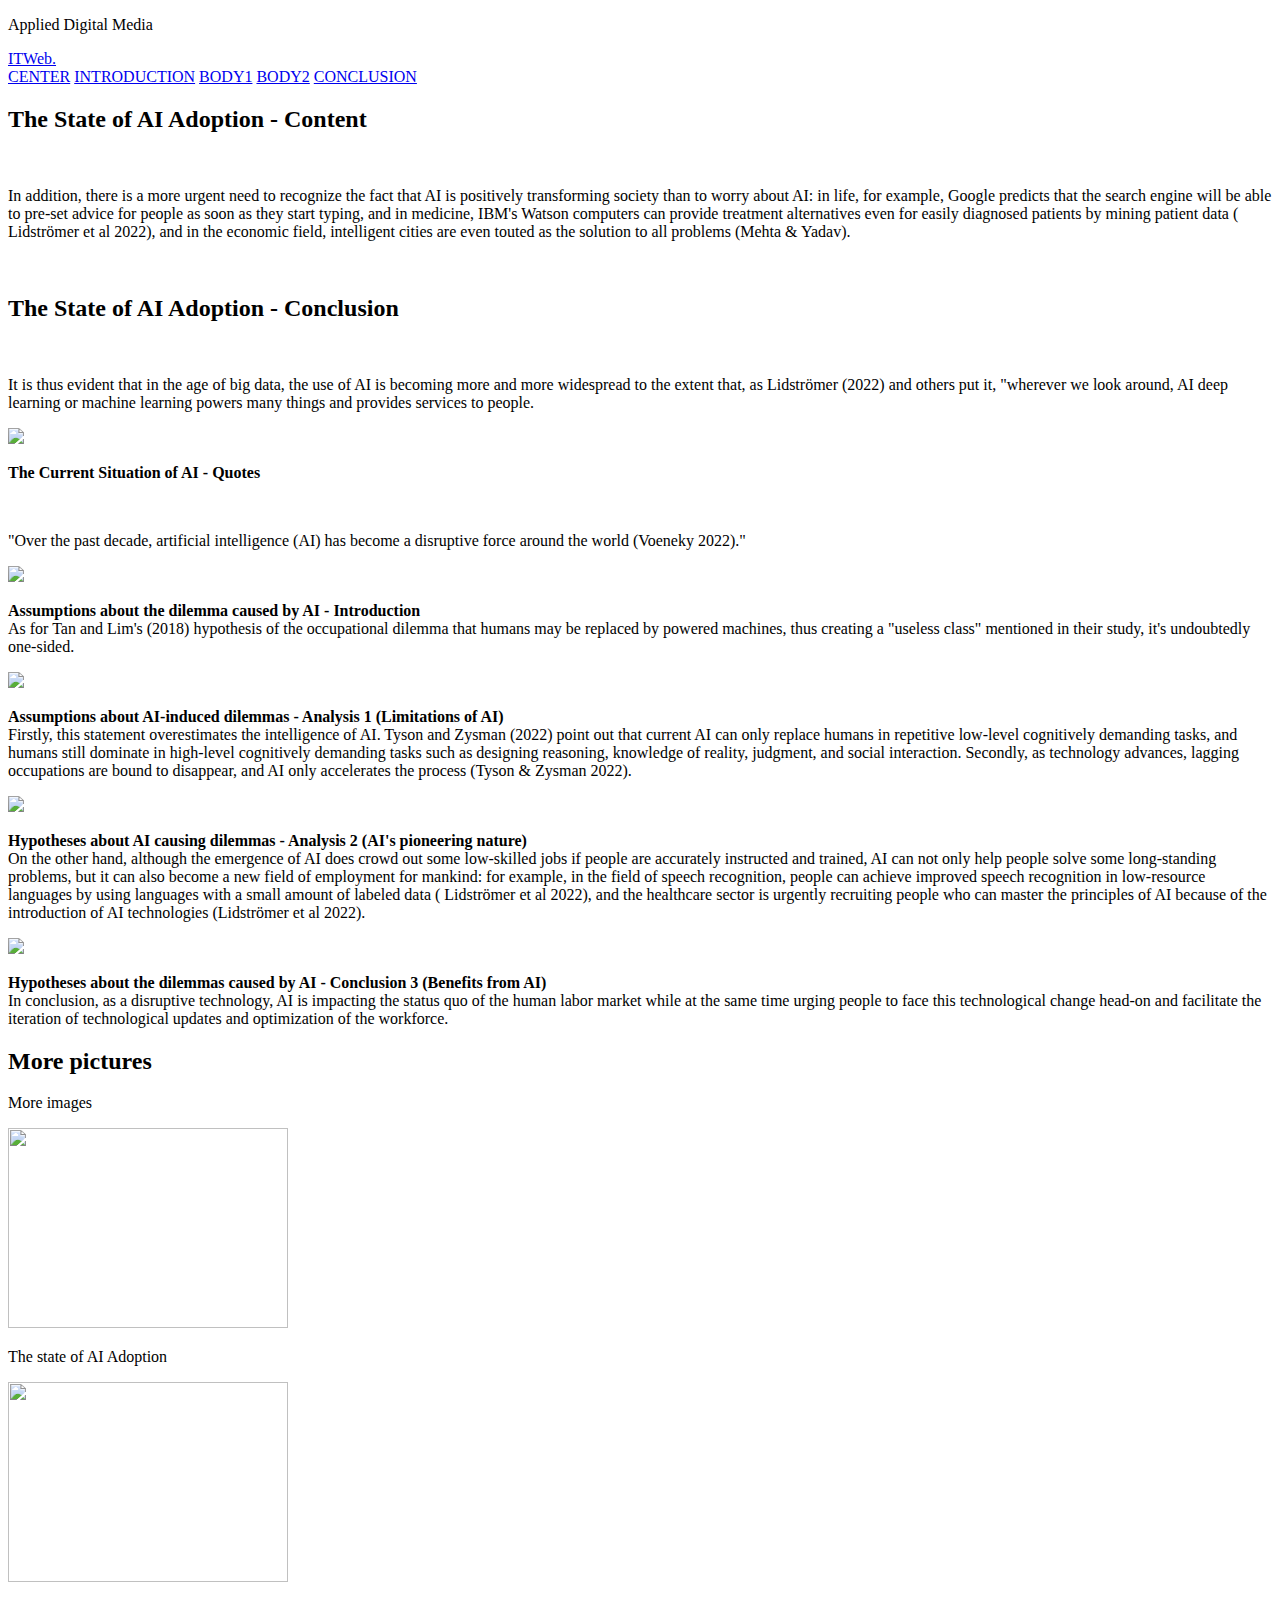
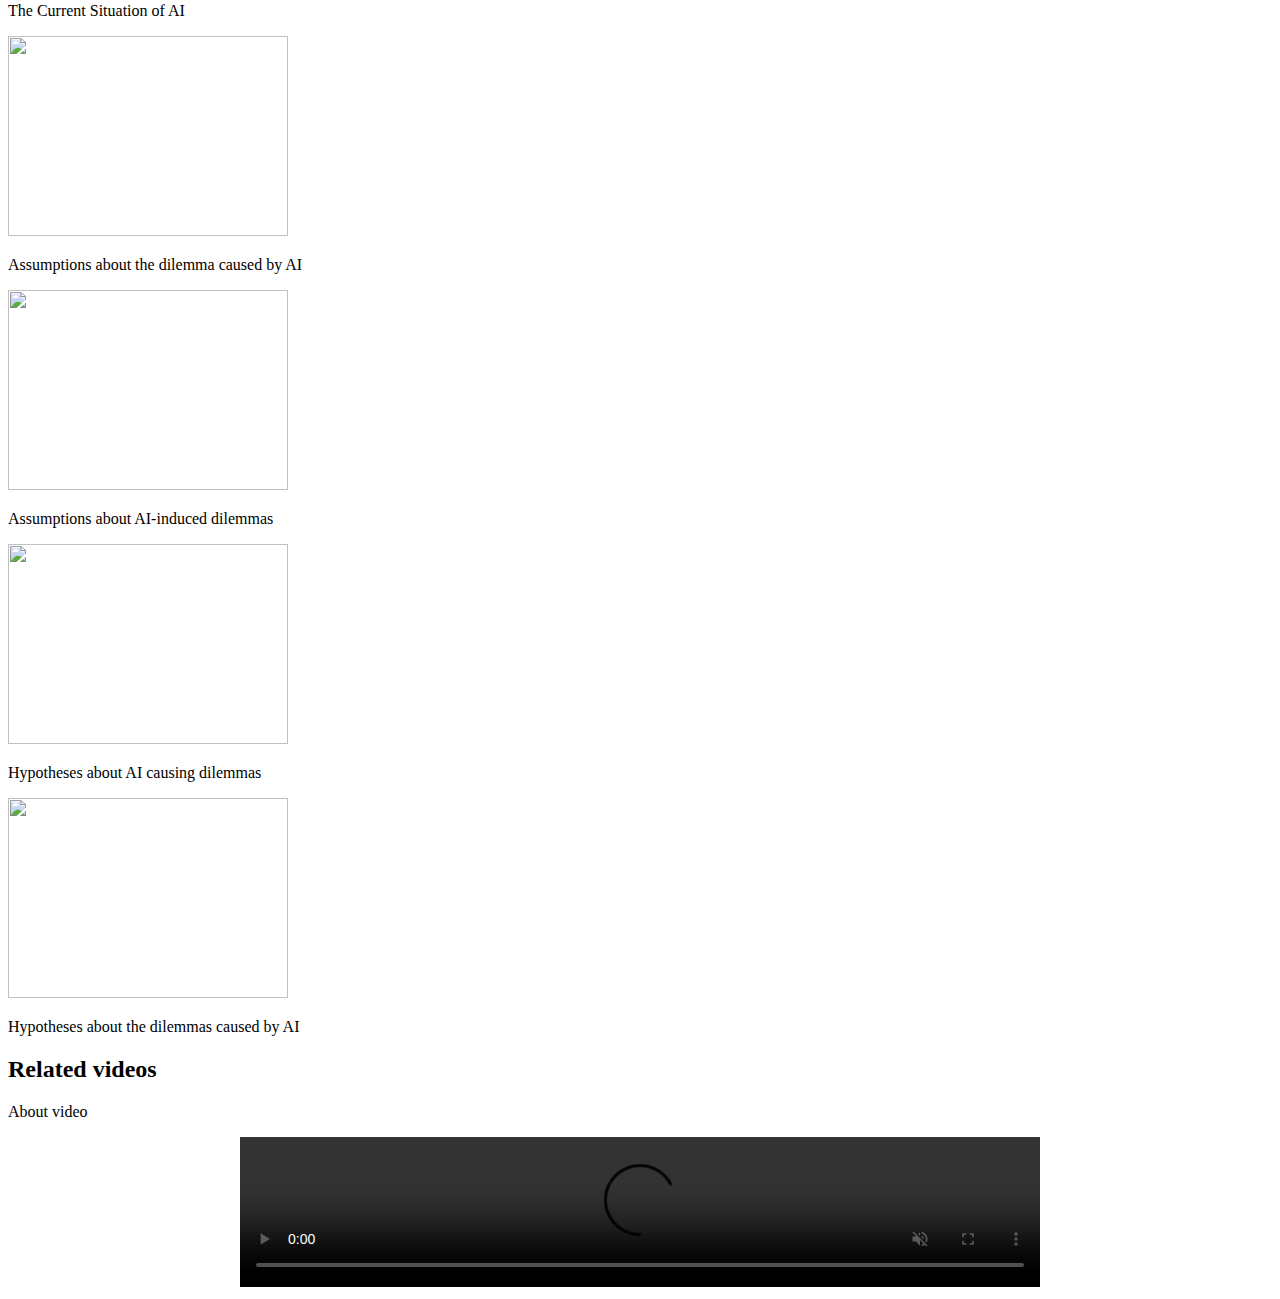
==== COMPUTER.html @ 16936fea "Add files via upload" ====
<!DOCTYPE html>
<html>

<head>
  <title>COMPUTER</title>
  <link rel="stylesheet" href="./css/jiesao.css">



</head>

<body>
  <!--Set header  -->
  <div id="top">

    <p>Applied Digital Media</p>

  </div>

  <!-- Set navigation bar -->
  <header class="header">
    <a href="#" class="logo">ITWeb.</a>
    <form action="#" method="post" style="float: right">
      <span style="color:rgb(16, 35, 65);font-weight: bold"></span>

    </form>

    <nav class="navbar">
      <a href="CENTER.html" style="--i:1;">CENTER</a>
        <a href="INDEX.html" style="--i:2;">INTRODUCTION</a>
        <a href="INTRODUCE.html" style="--i:3;">BODY1</a>
        <a href="COMPUTER.html" style="--i:4;"class="active" >BODY2</a>
        <a href="FORUM.html" style="--i:5;">CONCLUSION</a>
    </nav>

  </header>
  <div id="xian"></div>

  <!-- content part -->
  <div id="content">

    <!-- right part -->
    <div id="content-right">
      <h2>
        The State of AI Adoption - Content</h2>
      <br> <!-- Line break for space -->
      <p>
        In addition, there is a more urgent need to recognize the fact that AI is positively 
        transforming society than to worry about AI: in life, for example, Google predicts 
        that the search engine will be able to pre-set advice for people as soon as they start 
        typing, and in medicine, IBM's Watson computers can provide treatment alternatives even 
        for easily diagnosed patients by mining patient data ( Lidströmer et al 2022), and in 
        the economic field, intelligent cities are even touted as the solution to all problems (Mehta & Yadav). </p>
        <br> <!-- Line break for space -->
        <h2>
        The State of AI Adoption - Conclusion</h2>
      <br> <!-- Line break for space -->
      <p>
        It is thus evident that in the age of big data, the use of AI is becoming more and more widespread 
        to the extent that, as Lidströmer (2022) and others put it, "wherever we look around, AI deep 
        learning or machine learning powers many things and provides services to people.</p>
       
      </p>

    </div>
    <!-- left part -->
    <div id="content-left">
      <img src="./images/20181119223616_ivbpc.png">
      <br> <!-- Line break for space -->
      <p>
        <strong>The Current Situation of AI - Quotes</strong>
     </p>
      <br> <!-- Line break for space -->
      <p>
        "Over the past decade, artificial intelligence (AI) 
        has become a disruptive force around the world (Voeneky 2022)."
      </p>
    </div>
  </div>
  <div class="xian"></div>

  <div id="contentt">
    <div class="contentt-image">
      <img src="./images/0b95c82cae6b8095711573e83478814d09520293321fda-nfktg0.jpg">

      <p>
        
        <b>Assumptions about the dilemma caused by AI - Introduction</b>
        <br>
        As for Tan and Lim's (2018) hypothesis of the occupational dilemma that 
        humans may be replaced by powered machines, thus creating a "useless class"
        mentioned in their study, it's undoubtedly one-sided.
      </p>
     
    </div>

    <div class="contentt-image">
      <img src="./images/2c835fd02cae523e8033a4897d49af02753a623e14ec41-oLsOW8.jpg">

      <p>
        <b>Assumptions about AI-induced dilemmas - Analysis 1 (Limitations of AI)</b>
        <br>
        Firstly, this statement overestimates the intelligence of AI. Tyson and 
        Zysman (2022) point out that current AI can only replace humans in repetitive 
        low-level cognitively demanding tasks, and humans still dominate in high-level 
        cognitively demanding tasks such as designing reasoning, knowledge of reality, 
        judgment, and social interaction. Secondly, as technology advances, lagging 
        occupations are bound to disappear, and AI only accelerates the process (Tyson & Zysman 2022).
      </p>
    </div>

    <div class="contentt-image">
      <img src="./images/fc00b9d25867e518eb477677df7592da.jpg">

      <p>
        <b>Hypotheses about AI causing dilemmas - Analysis 2 (AI's pioneering nature)</b>
        <br>
        On the other hand, although the emergence of AI does crowd out some low-skilled 
        jobs if people are accurately instructed and trained, AI can not only help people 
        solve some long-standing problems, but it can also become a new field of employment 
        for mankind: for example, in the field of speech recognition, people can achieve 
        improved speech recognition in low-resource languages by using languages with a 
        small amount of labeled data ( Lidströmer et al 2022), and the healthcare sector 
        is urgently recruiting people who can master the principles of AI because of the 
        introduction of AI technologies (Lidströmer et al 2022).
      </p>
    </div>
  </div>
  <div class="contentt-image" id="new-content">
      <img src="./images/20181119223616_ivbpc.png">

      <p>
        <b>Hypotheses about the dilemmas caused by AI - Conclusion 3 (Benefits from AI)</b>
        <br>
        In conclusion, as a disruptive technology, AI is impacting the status quo of the human labor market while at the same time urging people to face this technological change head-on and facilitate the iteration of technological updates and optimization of the workforce.
      </p>
    </div>
  </div>

<div class="xian"></div>


  <div class="fbt">
    <h2>More pictures</h2>
    <p>More images</p>
  </div>

  <div id="content-image">
    <div class="image">
      <a href="#"><img src="./images/inde2.webp" width="280px" height="200px"></a>
      <p>The state of AI Adoption</p>
    </div>
    <div class="image">
      <a href="#"><img src="./images/ai.jpeg" width="280px" height="200px"></a>
      <p>The Current Situation of AI</p>
    </div>
    <div class="image">
      <a href="#"><img src="./images/soft.jpeg" width="280px" height="200px"></a>
      <p>Assumptions about the dilemma caused by AI</p>
    </div>
    <div class="image">
      <a href="#"><img src="./images/inter.jpeg" width="280px" height="200px"></a>
      <p>Assumptions about AI-induced dilemmas</p>
    </div>
    <div class="image">
      <a href="#"><img src="./images/ele.webp" width="280px" height="200px"></a>
      <p>Hypotheses about AI causing dilemmas</p>
    </div>
    <div class="image">
      <a href="#"><img src="./images/data.jpg" width="280px" height="200px"></a>
      <p>Hypotheses about the dilemmas caused by AI</p>
    </div>

  </div>

  <div class="xian"></div>

  <div class="fbt">
    <h2>Related videos</h2>
    <p>About video</p>
  </div>

  <div style="width: 800px;margin: 0 auto;">
    <video src="./images/video.mp4" autoplay muted controls width="800px"></video>
  </div>



</body>

</html>
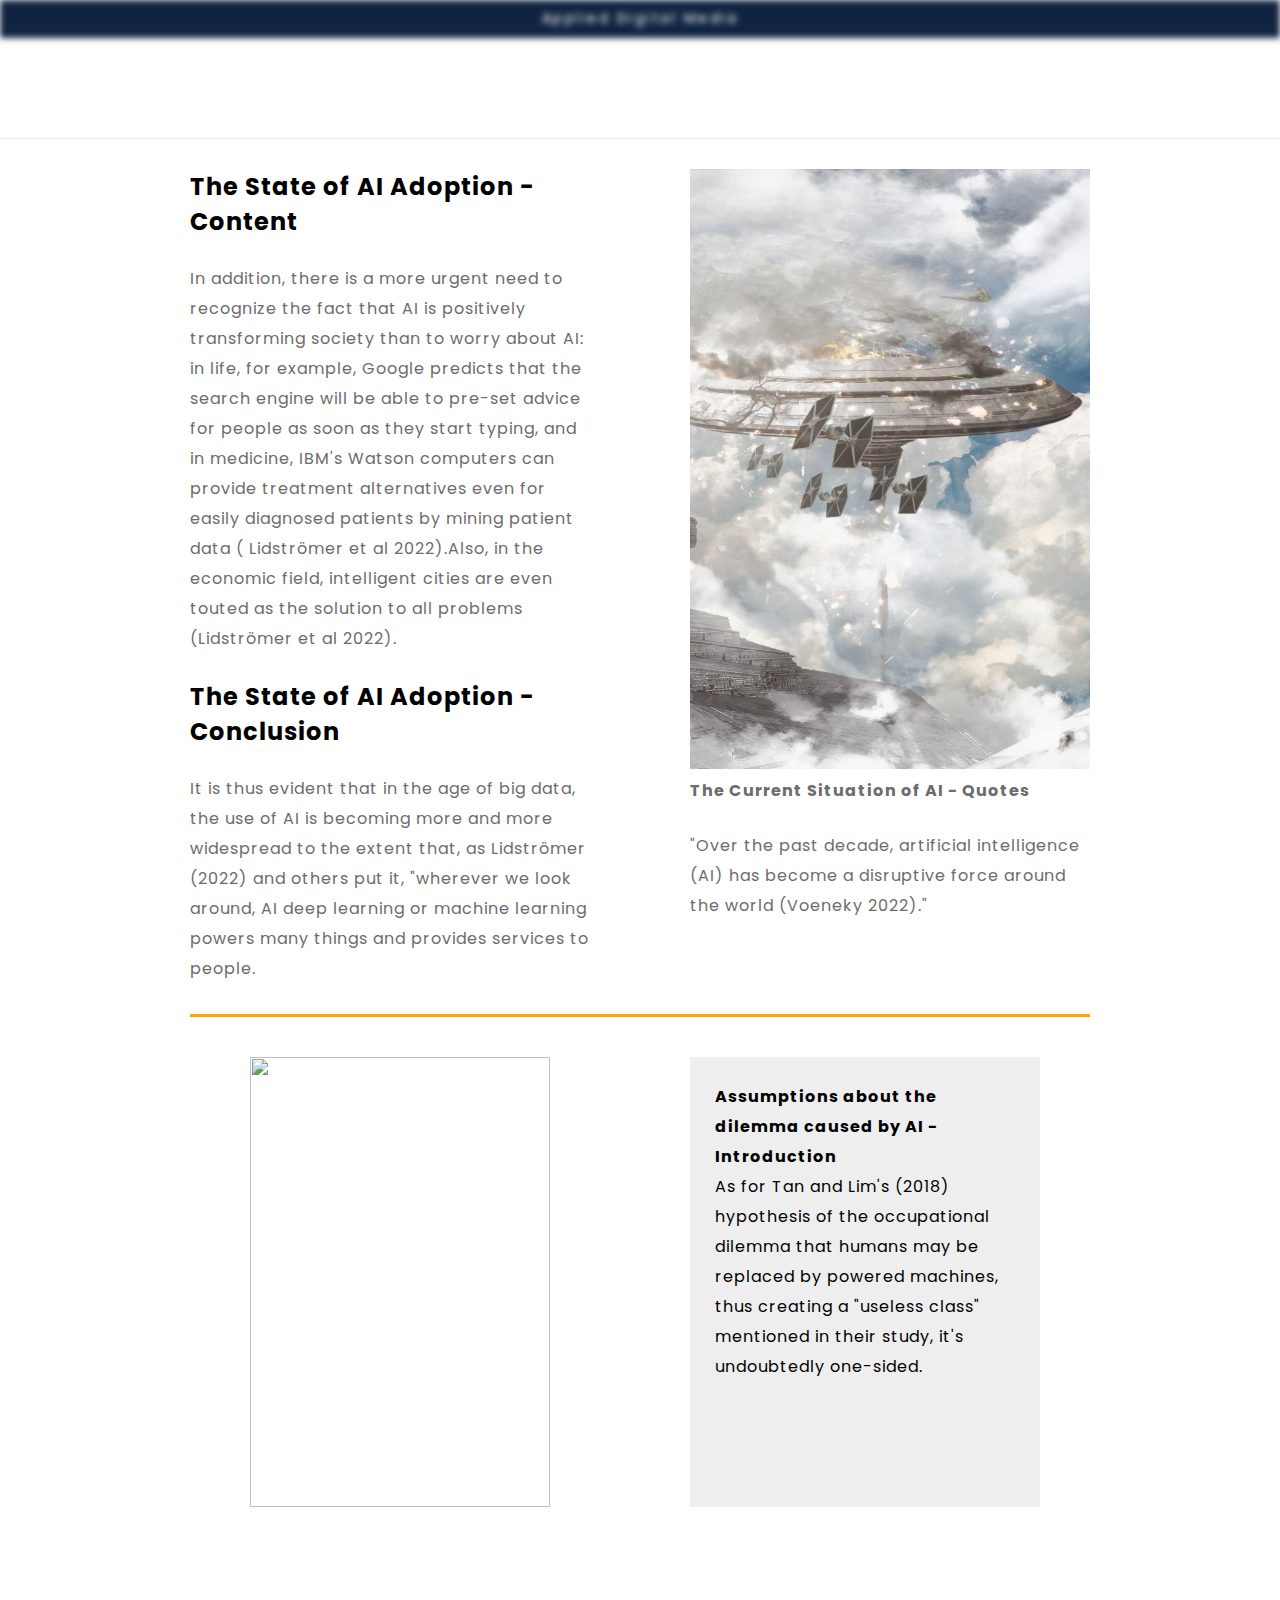
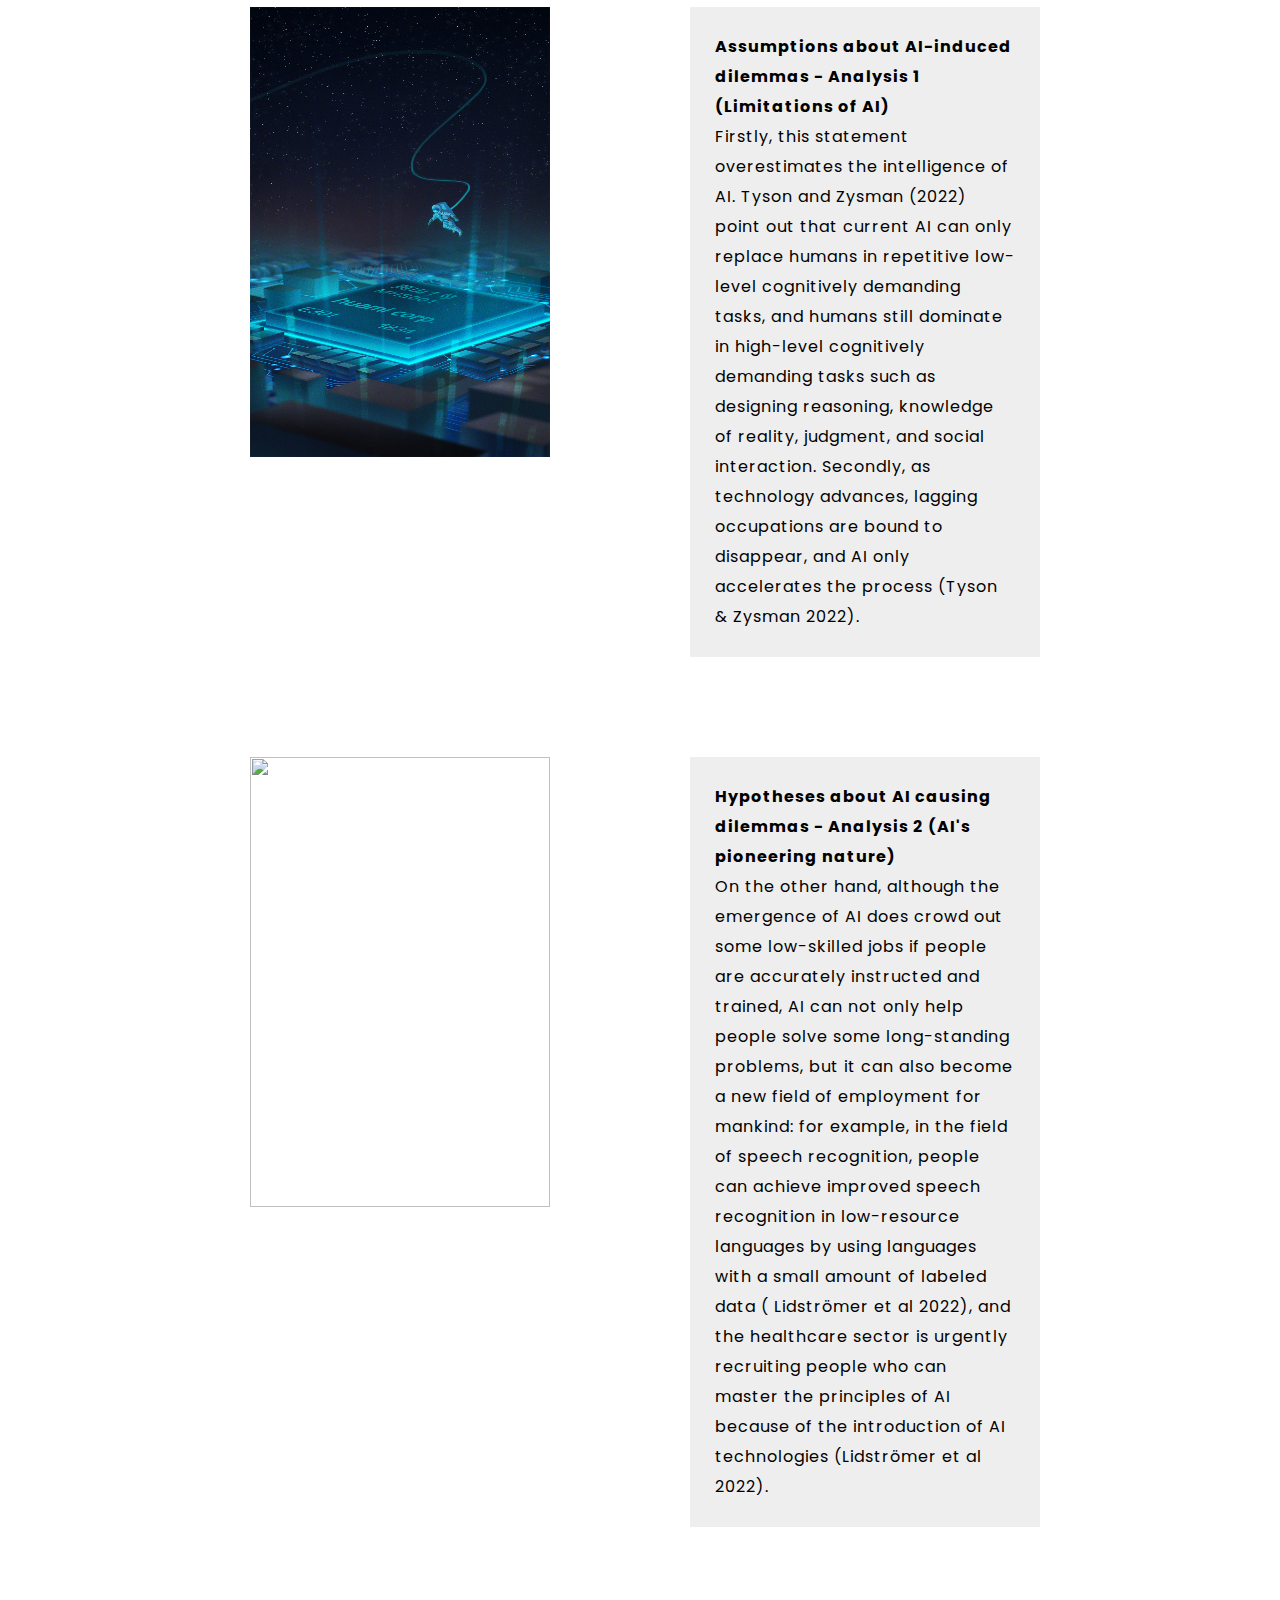
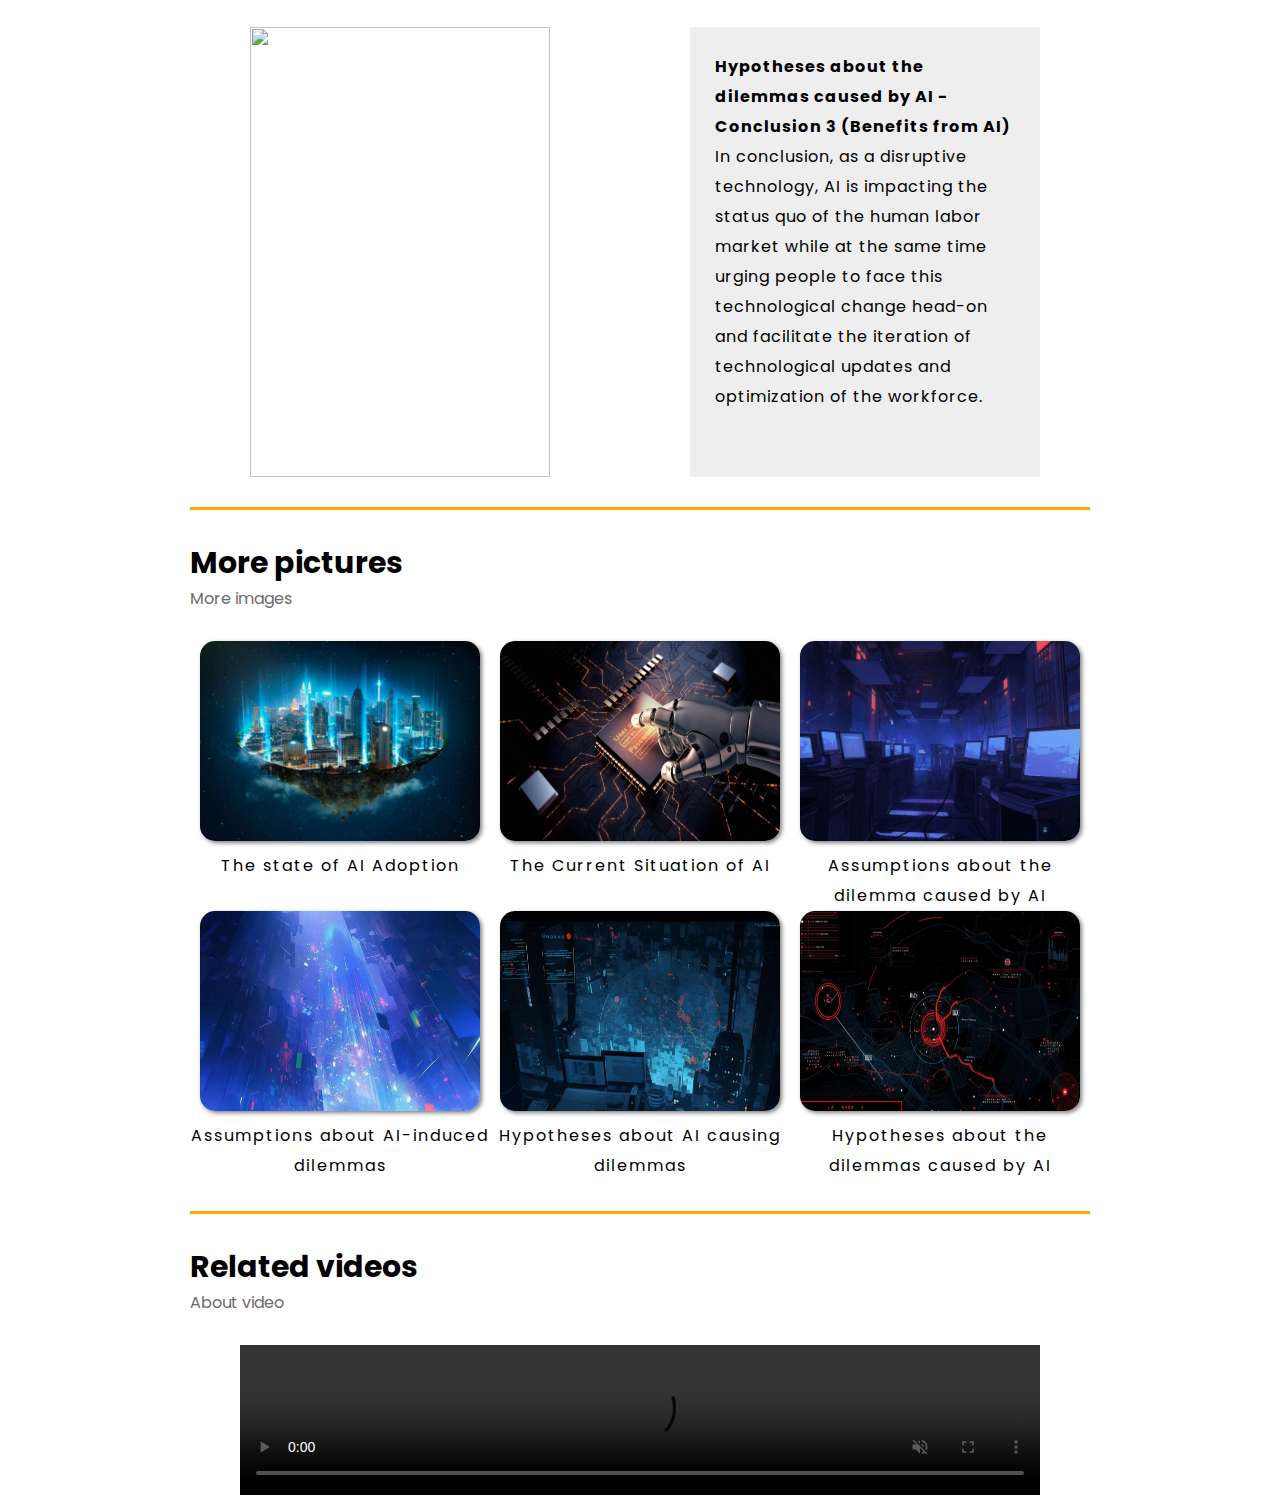
==== commit 06655e8d: "Add files via upload" ====
--- a/COMPUTER.html
+++ b/COMPUTER.html
@@ -49,8 +49,8 @@
         transforming society than to worry about AI: in life, for example, Google predicts 
         that the search engine will be able to pre-set advice for people as soon as they start 
         typing, and in medicine, IBM's Watson computers can provide treatment alternatives even 
-        for easily diagnosed patients by mining patient data ( Lidströmer et al 2022), and in 
-        the economic field, intelligent cities are even touted as the solution to all problems (Mehta & Yadav). </p>
+        for easily diagnosed patients by mining patient data ( Lidströmer et al 2022).Also, in 
+        the economic field, intelligent cities are even touted as the solution to all problems (Lidströmer et al 2022). </p>
         <br> <!-- Line break for space -->
         <h2>
         The State of AI Adoption - Conclusion</h2>
@@ -81,7 +81,7 @@
 
   <div id="contentt">
     <div class="contentt-image">
-      <img src="./images/0b95c82cae6b8095711573e83478814d09520293321fda-nfktg0.jpg">
+      <img src="./images/body2.jpg">
 
       <p>
         
@@ -110,7 +110,7 @@
     </div>
 
     <div class="contentt-image">
-      <img src="./images/fc00b9d25867e518eb477677df7592da.jpg">
+      <img src="./images/body.jpg">
 
       <p>
         <b>Hypotheses about AI causing dilemmas - Analysis 2 (AI's pioneering nature)</b>
@@ -127,7 +127,7 @@
     </div>
   </div>
   <div class="contentt-image" id="new-content">
-      <img src="./images/20181119223616_ivbpc.png">
+      <img src="./images/body3.jpg">
 
       <p>
         <b>Hypotheses about the dilemmas caused by AI - Conclusion 3 (Benefits from AI)</b>
@@ -155,19 +155,19 @@
       <p>The Current Situation of AI</p>
     </div>
     <div class="image">
-      <a href="#"><img src="./images/soft.jpeg" width="280px" height="200px"></a>
+      <a href="#"><img src="./images/What to worry about.jpg" width="280px" height="200px"></a>
       <p>Assumptions about the dilemma caused by AI</p>
     </div>
     <div class="image">
-      <a href="#"><img src="./images/inter.jpeg" width="280px" height="200px"></a>
+      <a href="#"><img src="./images/Reason for concern.jpg" width="280px" height="200px"></a>
       <p>Assumptions about AI-induced dilemmas</p>
     </div>
     <div class="image">
-      <a href="#"><img src="./images/ele.webp" width="280px" height="200px"></a>
+      <a href="#"><img src="./images/Introduction.jpg" width="280px" height="200px"></a>
       <p>Hypotheses about AI causing dilemmas</p>
     </div>
     <div class="image">
-      <a href="#"><img src="./images/data.jpg" width="280px" height="200px"></a>
+      <a href="#"><img src="./images/The difference between AI and humans.jpg" width="280px" height="200px"></a>
       <p>Hypotheses about the dilemmas caused by AI</p>
     </div>
 
--- a/css/jiesao.css
+++ b/css/jiesao.css
@@ -0,0 +1,370 @@
+/* General settings*/
+@import url('https://fonts.googleapis.com/css2?family=Poppins');
+
+* {
+  margin: 0;
+  padding: 0;
+  box-sizing: border-box;
+  font-family: 'Poppins', sans-serif;
+
+}
+
+/* Set header style */
+#top {
+  margin: 0px;
+  padding: 0;
+  width: 100%;
+  height: 38px;
+  background-color: rgb(16, 35, 65);
+  font-size: 0px;
+  text-align: center;
+}
+
+#top:hover {
+  transition: filter 1s ease-in-out;
+  filter: blur(3px);
+}
+
+#top p {
+  position: relative;
+  top: 8px;
+  padding: 0;
+  margin: 0;
+  display: inline-block;
+  border: none;
+  box-shadow: none;
+  color: white;
+  font-size: 14px;
+  letter-spacing: 2.5px;
+}
+
+/* Set navigation bar style */
+.header {
+
+  top: 0;
+  left: 0;
+  width: 100%;
+  padding: 20px 50px;
+  margin: 8px 0 0 0;
+  background: transparent;
+  display: flex;
+  justify-content: space-between;
+  align-items: center;
+  z-index: 100;
+}
+
+.logo {
+  font-size: 25px;
+  color: black;
+  text-decoration: none;
+  font-weight: 600;
+  cursor: default;
+  opacity: 0;
+  animation: slideRight 1s ease forwards;
+}
+
+.navbar a {
+  display: inline-block;
+  font-size: 18px;
+  color: black;
+  text-decoration: none;
+  font-weight: 500;
+  margin-left: 35px;
+  transition: .3s;
+  opacity: 0;
+  animation: slideTop .5s ease forwards;
+  animation-delay: calc(.2s * var(--i));
+}
+
+.navbar a:hover,
+.navbar a.active {
+  font-weight: bold;
+  color: #801f1f;
+}
+
+@keyframes slideRight {
+  0% {
+    transform: translateX(-100px);
+    opacity: 0;
+  }
+
+  100% {
+    transform: translateX(0);
+    opacity: 1;
+  }
+}
+
+@keyframes slideTop {
+  0% {
+    transform: translateY(-100px);
+    opacity: 0;
+  }
+
+  100% {
+    transform: translateY(0);
+    opacity: 1;
+  }
+}
+
+
+input:nth-child(1) {
+  margin: 0 0 0 0;
+  width: 550px;
+  height: 40px;
+  border: 1px solid rgb(16, 35, 65);
+  border-radius: 0px;
+  font-size: 16px;
+  color: #555;
+  outline: none;
+}
+
+input:nth-child(1):focus {
+  transition: 1s;
+  border-color: rgb(16, 35, 65);
+  box-shadow: 0 0 0 0.2rem rgba(0, 123, 255, 0.25);
+}
+
+input:nth-child(3) {
+  display: none;
+  --width: 50px;
+  --timing: 2s;
+  border: 0;
+  width: var(--width);
+  height: 30px;
+  padding-block: 1em;
+  color: #fff;
+  font-weight: bold;
+  font-size: 10px;
+  background: green;
+  transition: all 0.2s;
+  border-radius: 5px;
+  align-items: center;
+}
+
+input:nth-child(2):hover {
+  background-image: linear-gradient(to right, rgb(250, 82, 82), rgb(250, 82, 82) 16.65%, rgb(190, 75, 219) 16.65%, rgb(190, 75, 219) 33.3%, rgb(76, 110, 245) 33.3%, rgb(76, 110, 245) 49.95%, rgb(64, 192, 87) 49.95%, rgb(64, 192, 87) 66.6%, rgb(250, 176, 5) 66.6%, rgb(250, 176, 5) 83.25%, rgb(253, 126, 20) 83.25%, rgb(253, 126, 20) 100%, rgb(250, 82, 82) 100%);
+  animation: var(--timing) linear dance6123 infinite;
+  transform: scale(1.1) translateY(-1px);
+}
+
+@keyframes dance6123 {
+  to {
+    background-position: var(--width);
+  }
+}
+
+#xian {
+  background-color: #ebebeb;
+  width: 100%;
+  height: 1px;
+  padding: 0 0 0 0;
+  margin: 14px 0 0 0;
+}
+
+/* carousel */
+
+
+/* Set content section */
+#content {
+  width: 900px;
+  margin: 0 auto;
+  margin-top: 30px;
+  display: flex;
+  justify-content: space-between;
+}
+
+
+/* left part */
+#content-left {
+  width: 400px;
+  margin-left: 60px;
+}
+
+#content-left img {
+  width: 400px;
+  height: 600px;
+}
+
+#content-left p {
+  color: rgb(108, 108, 108);
+  font-size: 16px;
+  letter-spacing: 1px;
+  line-height: 30px;
+}
+
+/* right part*/
+#content-right {
+  width: 400px;
+}
+
+#content-right h2 {
+  margin: 0;
+  letter-spacing: 1px;
+}
+
+#content-right p {
+  color: rgb(108, 108, 108);
+  font-size: 16px;
+  letter-spacing: 1px;
+  line-height: 30px;
+}
+
+/* line */
+.xian {
+  width: 900px;
+  height: 3px;
+  background: rgb(255, 166, 0);
+  margin: 0 auto;
+  margin-top: 30px;
+}
+
+/*  */
+.fbt {
+  width: 900px;
+  margin: 0 auto;
+
+  margin-bottom: 30px;
+  margin-top: 30px;
+}
+
+.fbt h2 {
+  font-size: 30px;
+  margin-bottom: 0px;
+}
+
+.fbt p {
+  color: rgb(108, 108, 108);
+  font-size: 16px;
+}
+
+/* Content area picture settings */
+#content-image {
+  line-height: 30px;
+  width: 900px;
+  margin: 0 auto;
+  text-align: center;
+  display: flex;
+  justify-content: space-between;
+  flex-wrap: wrap;
+}
+
+.image img {
+  border-radius: 15px;
+  transition: 1s ease-in-out;
+  box-shadow: 2px 2px 4px rgba(0, 0, 0, 0.5);
+}
+
+.image p {
+  width: 300px;
+  text-align: center;
+  letter-spacing: 2px;
+
+}
+
+
+.image img:hover {
+  scale: 0.8;
+}
+
+/*  */
+#contentt {
+  width: 900px;
+  margin: 0 auto;
+  margin-top: 40px;
+}
+
+.contentt-image {
+  width: 900px;
+  display: flex;
+  justify-content: space-between;
+  margin-bottom: 100px;
+}
+
+.contentt-image img {
+  width: 300px;
+  height: 450px;
+  margin-left: 60px;
+}
+
+.contentt-image p {
+  background-color: #eeeeee;
+
+  padding: 25px;
+  width: 350px;
+
+  letter-spacing: 1px;
+  line-height: 30px;
+  margin: 0;
+  margin-right: 50px;
+}
+
+/* Add this style for the new content section */
+#new-content {
+  width: 900px;
+  margin: 0 auto;
+  margin-top: 40px;
+}
+
+#new-content .contentt-image {
+  width: 900px;
+  display: flex;
+  justify-content: space-between;
+  align-items: center;
+  margin-bottom: 100px;
+}
+
+#new-content img {
+  width: 300px;
+  height: 450px;
+  margin-right: 60px;
+}
+
+#new-content p {
+  background-color: #eeeeee;
+  padding: 25px;
+  width: 350px;
+  letter-spacing: 1px;
+  line-height: 30px;
+  margin: 0;
+  margin-right: 50px;
+}
+
+/* Audio */
+.container {
+  max-width: 800px;
+  margin: 50px auto;
+  padding: 20px;
+  background-color: #fff;
+  border-radius: 5px;
+  box-shadow: 0 0 10px rgba(0, 0, 0, 0.1);
+}
+
+
+
+.music-player {
+  text-align: center;
+  margin-top: 20px;
+}
+
+.music-player img {
+  width: 200px;
+  height: 200px;
+  border-radius: 50%;
+  margin-bottom: 10px;
+}
+
+.music-player h2 {
+  margin-bottom: 5px;
+}
+
+.music-player p {
+  margin: 0;
+}
+
+
+#footer {
+  width: 1000px;
+  margin: 0 auto;
+  margin-bottom: 30px;
+  text-align: center;
+}